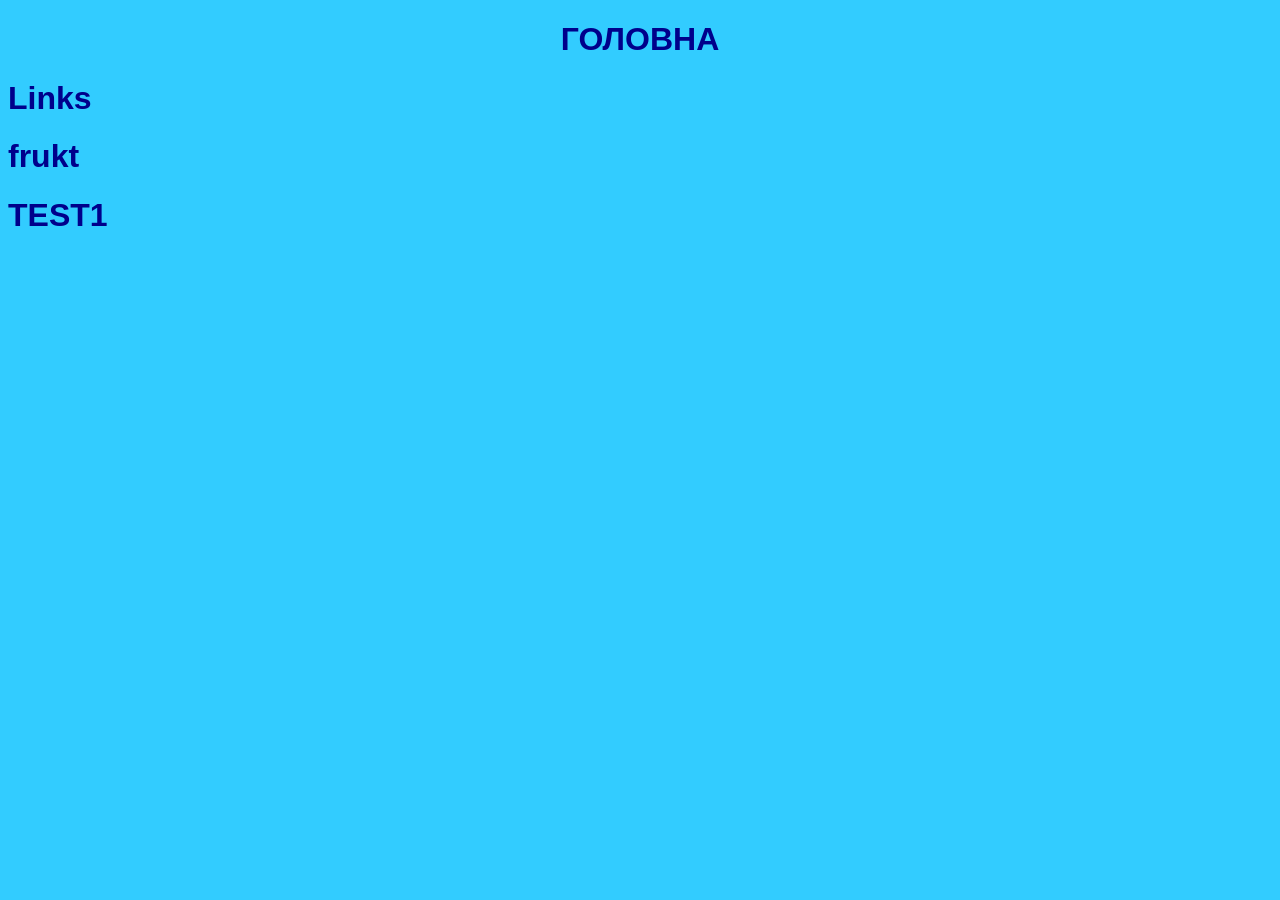
==== index.html @ a54aefde "add all files" ====
<!DOCTYPE html>
<html lang="en">
<head>
    <meta charset="UTF-8">
    <meta name="viewport" content="width=device-width, initial-scale=1.0">
    <title>Document</title>
    <style>
        body {
            background-color: rgb(50, 204, 255); /* Зміна кольору фону */
            font-family: Arial, sans-serif;
        }

        h1 {
            color: darkblue;
        }

        ul {
            list-style-type: none;
            padding: 0;
        }

        li {
            margin: 10px 0;
        }

        a {
            text-decoration: none;
            color: darkblue;
        }

        a:hover {
            color: darkred;
        }
    </style>
</head>
<body>
    <center><h1>ГОЛОВНА</h1></center>

    <ul>
       <h1><li><a href="./links.html">Links</a></li></h1> 
       <h1><li><a href="./frukt.html">frukt</a></li></h1> 
        <h1><li><a href="./rozdil6.html">TEST1</a></li></h1>
    </ul>
</body>
</html>
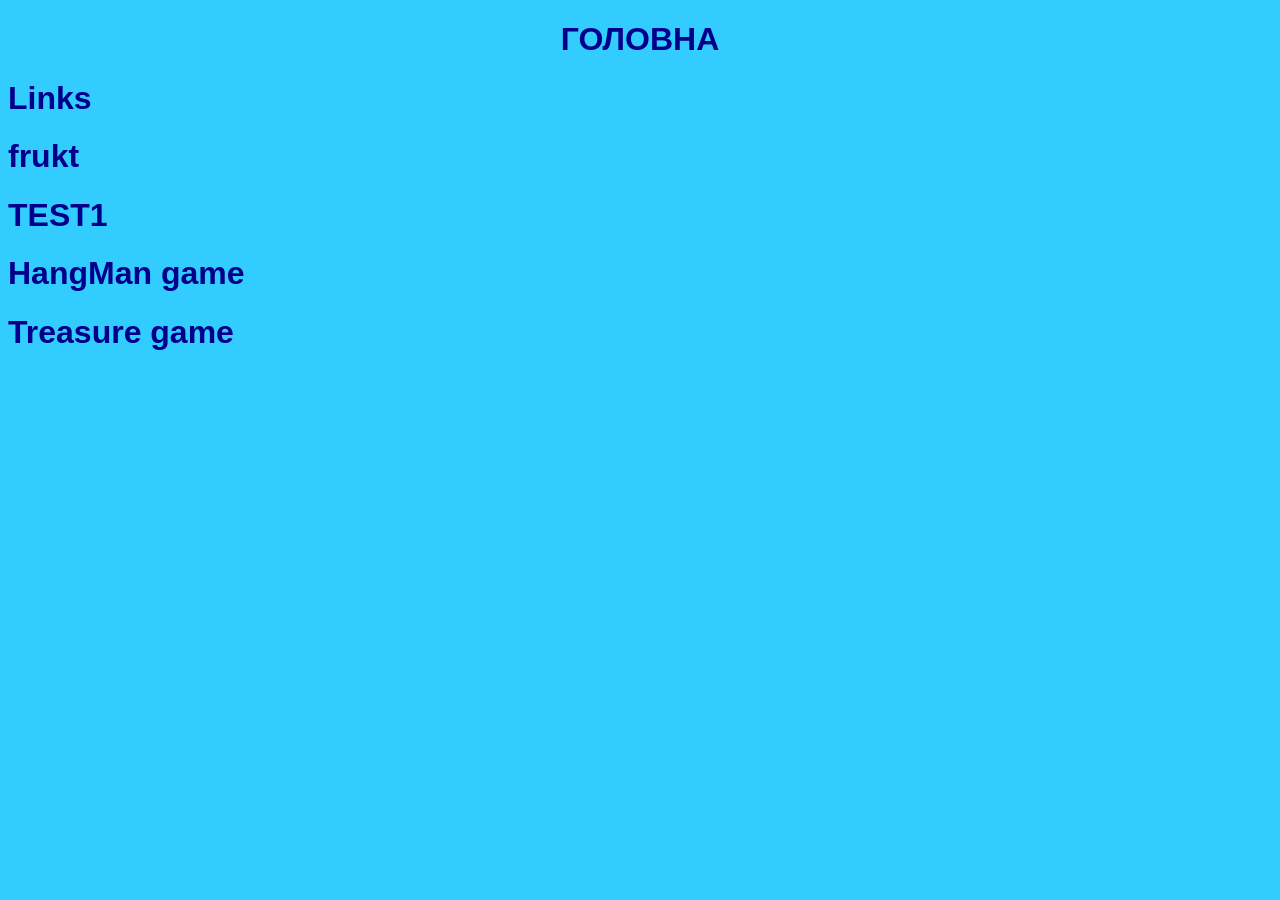
==== commit 2331483c: "add games" ====
--- a/index.html
+++ b/index.html
@@ -37,9 +37,11 @@
     <center><h1>ГОЛОВНА</h1></center>
 
     <ul>
-       <h1><li><a href="./links.html">Links</a></li></h1> 
-       <h1><li><a href="./frukt.html">frukt</a></li></h1> 
+        <h1><li><a href="./links.html">Links</a></li></h1> 
+        <h1><li><a href="./frukt.html">frukt</a></li></h1> 
         <h1><li><a href="./rozdil6.html">TEST1</a></li></h1>
+        <h1><li><a href="./hangman/hangman.html">HangMan game</a></li></h1>
+        <h1><li><a href="./skarb/treasure.html">Treasure game</a></li></h1>
     </ul>
 </body>
 </html>
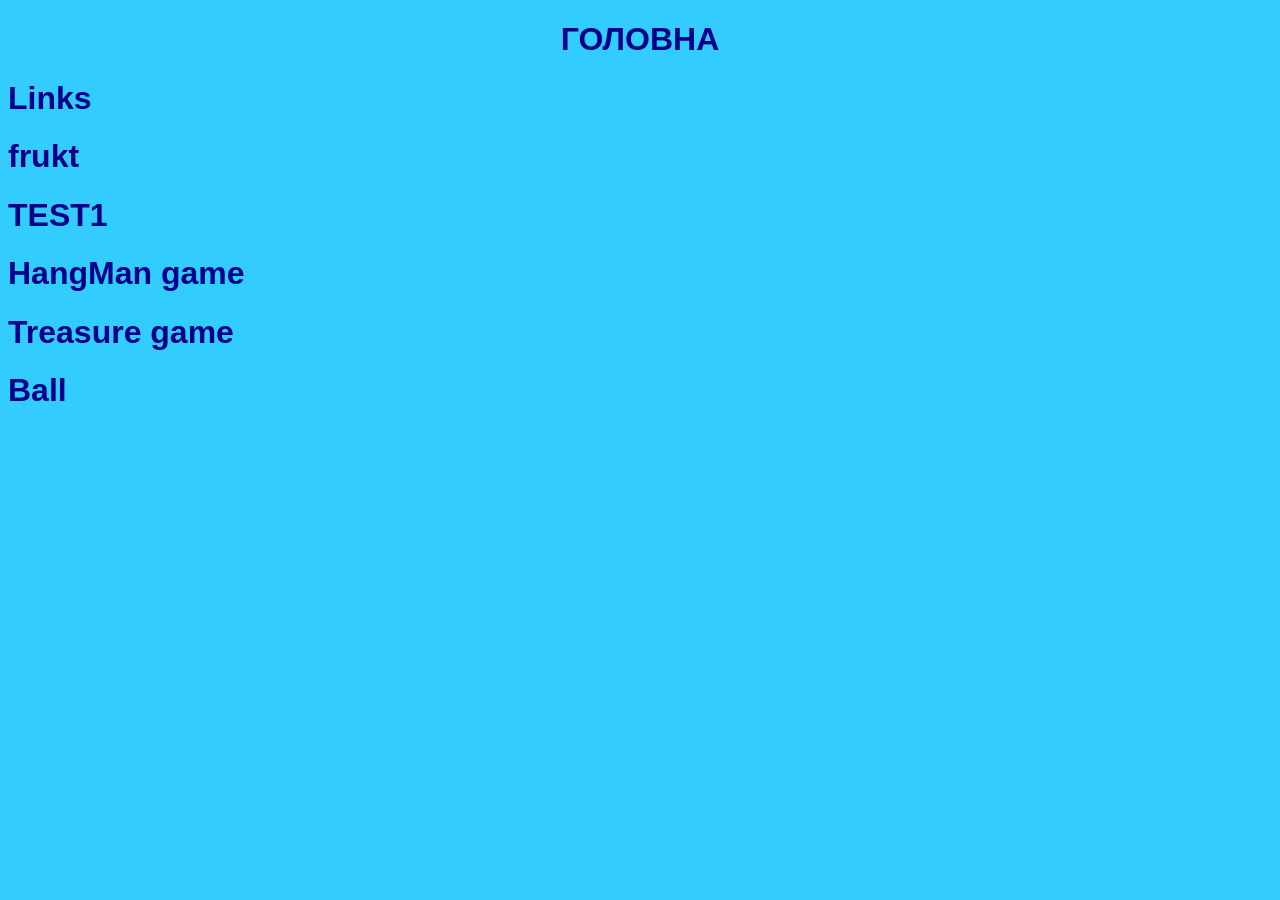
==== commit 72264454: "change ball size" ====
--- a/index.html
+++ b/index.html
@@ -42,6 +42,7 @@
         <h1><li><a href="./rozdil6.html">TEST1</a></li></h1>
         <h1><li><a href="./hangman/hangman.html">HangMan game</a></li></h1>
         <h1><li><a href="./skarb/treasure.html">Treasure game</a></li></h1>
+        <h1><li><a href="./ball/ball.html">Ball</a></li></h1>
     </ul>
 </body>
 </html>
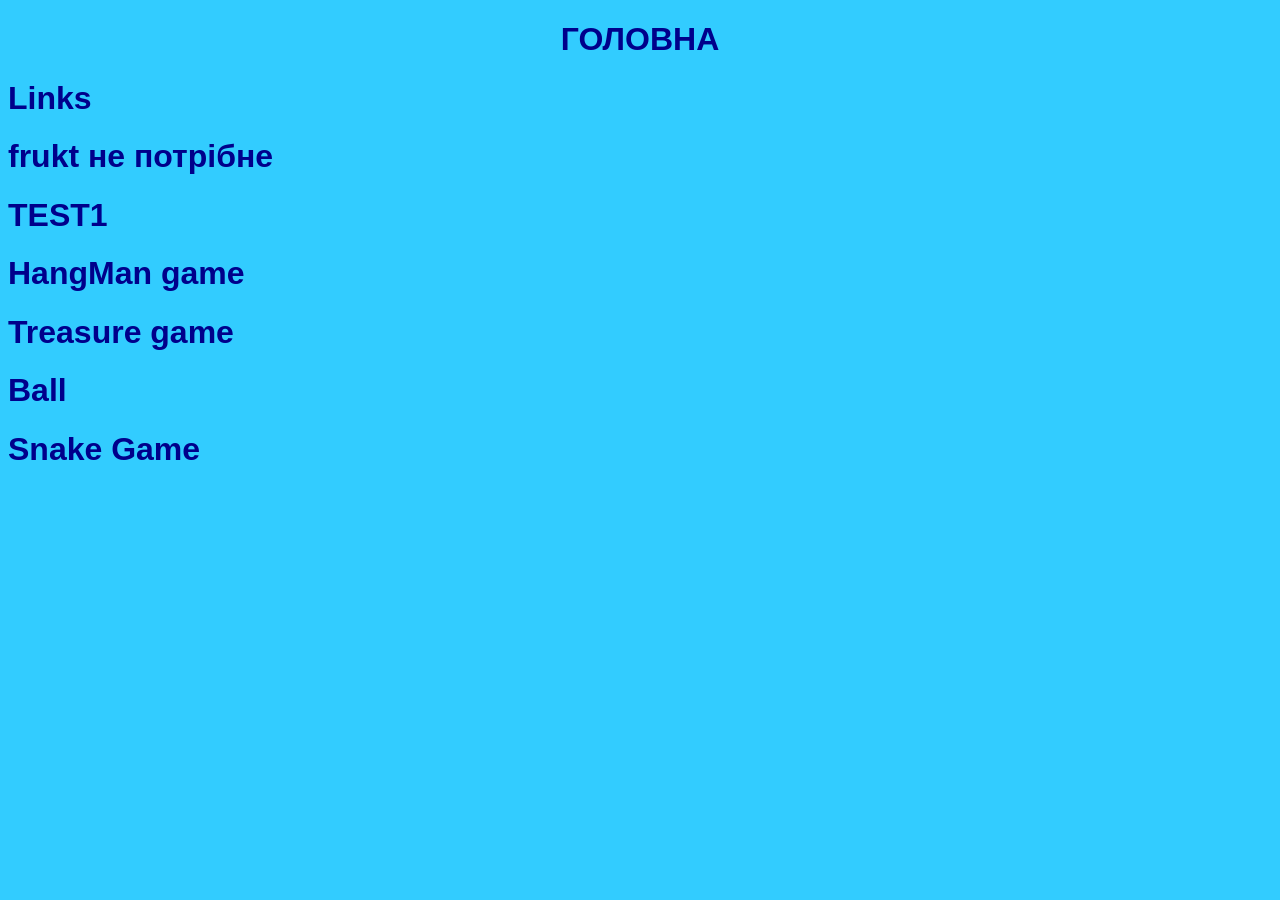
==== commit 3e1f0910: "зробив гру змійка" ====
--- a/index.html
+++ b/index.html
@@ -38,11 +38,12 @@
 
     <ul>
         <h1><li><a href="./links.html">Links</a></li></h1> 
-        <h1><li><a href="./frukt.html">frukt</a></li></h1> 
+        <h1><li><a href="./frukt.html">frukt не потрібне</a></li></h1> 
         <h1><li><a href="./rozdil6.html">TEST1</a></li></h1>
         <h1><li><a href="./hangman/hangman.html">HangMan game</a></li></h1>
         <h1><li><a href="./skarb/treasure.html">Treasure game</a></li></h1>
         <h1><li><a href="./ball/ball.html">Ball</a></li></h1>
+        <h1><li><a href="./snake/snake.html">Snake Game</a></li></h1>
     </ul>
 </body>
 </html>
